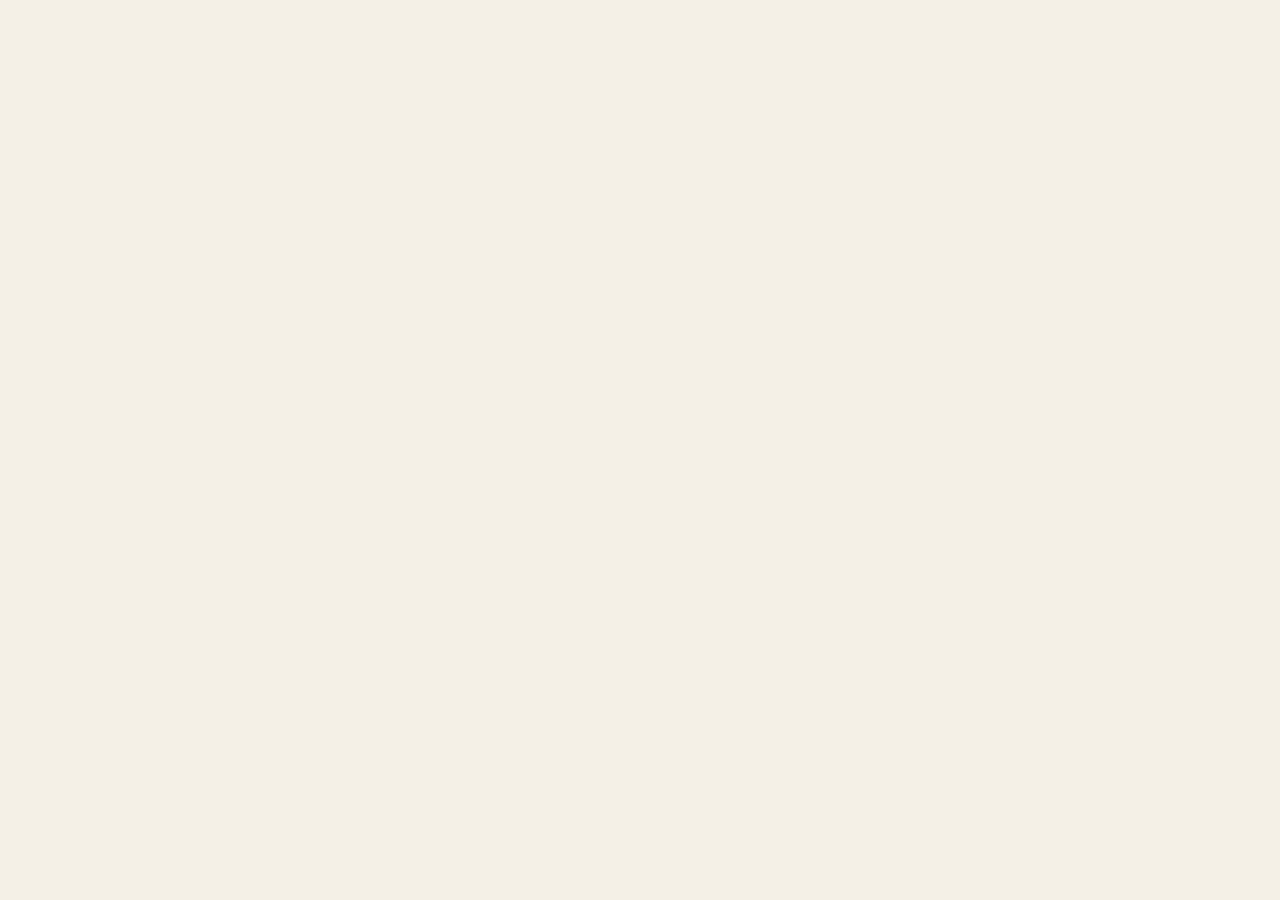
==== index.html @ 42062485 "login" ====
<html lang="en">
<head>
    <meta charset="UTF-8">
    <meta name="viewport" content="width=device-width, initial-scale=1.0">
    <link rel="stylesheet" href="./app/styles/login.css">
    <link href="https://fonts.googleapis.com/css2?family=Cinzel:wght@400;700&family=Playfair+Display:wght@400;700&display=swap" rel="stylesheet">
    <title>graphql</title>
</head>
<body>
    <div id="app"></div>
    <script type="module" src="app/app.js"></script>
</body>
</html>
---- app/styles/login.css ----
body {
  margin: 0;
  padding: 0;
  font-family: 'Playfair Display', serif;
  background-color: #f4f0e6;
  display: flex;
  justify-content: center;
  align-items: center;
  height: 100vh;
}

.login-container {
  background-color: #ffffff;
  padding: 40px;
  border-radius: 10px;
  box-shadow: 0 4px 10px rgba(0, 0, 0, 0.1);
  text-align: center;
  max-width: 400px;
  width: 100%;
  border: 2px solid #d4af37;
}

.login-header h1 {
  font-family: 'Cinzel', serif;
  font-size: 2.5rem;
  color: #3d2c1e;
  margin-bottom: 48px;
}

.login-form .form-group {
  margin-bottom: 20px;
  text-align: left;
}

.login-form label {
  display: block;
  font-size: 0.9rem;
  color: #3d2c1e;
  margin-bottom: 5px;
}

.login-form input {
  width: 100%;
  padding: 10px;
  border: 1px solid #d4af37;
  border-radius: 5px;
  font-size: 1rem;
  color: #3d2c1e;
  background-color: #f9f9f9;
}

.login-form input::placeholder {
  font-style: italic;
  color: #a89f94;
}

.login-form button {
  width: 100%;
  padding: 12px;
  background-color: #d4af37;
  color: #3d2c1e;
  border: none;
  border-radius: 5px;
  font-size: 1rem;
  font-weight: bold;
  cursor: pointer;
  transition: background-color 0.3s ease;
}

.login-form button:hover {
  background-color: #b89a2e;
}

.error-message {
  color: #dc3545;
  font-size: 0.9rem;
  margin-bottom: 15px;
  text-align: center;
}

.hidden {
  display: none !important;
}
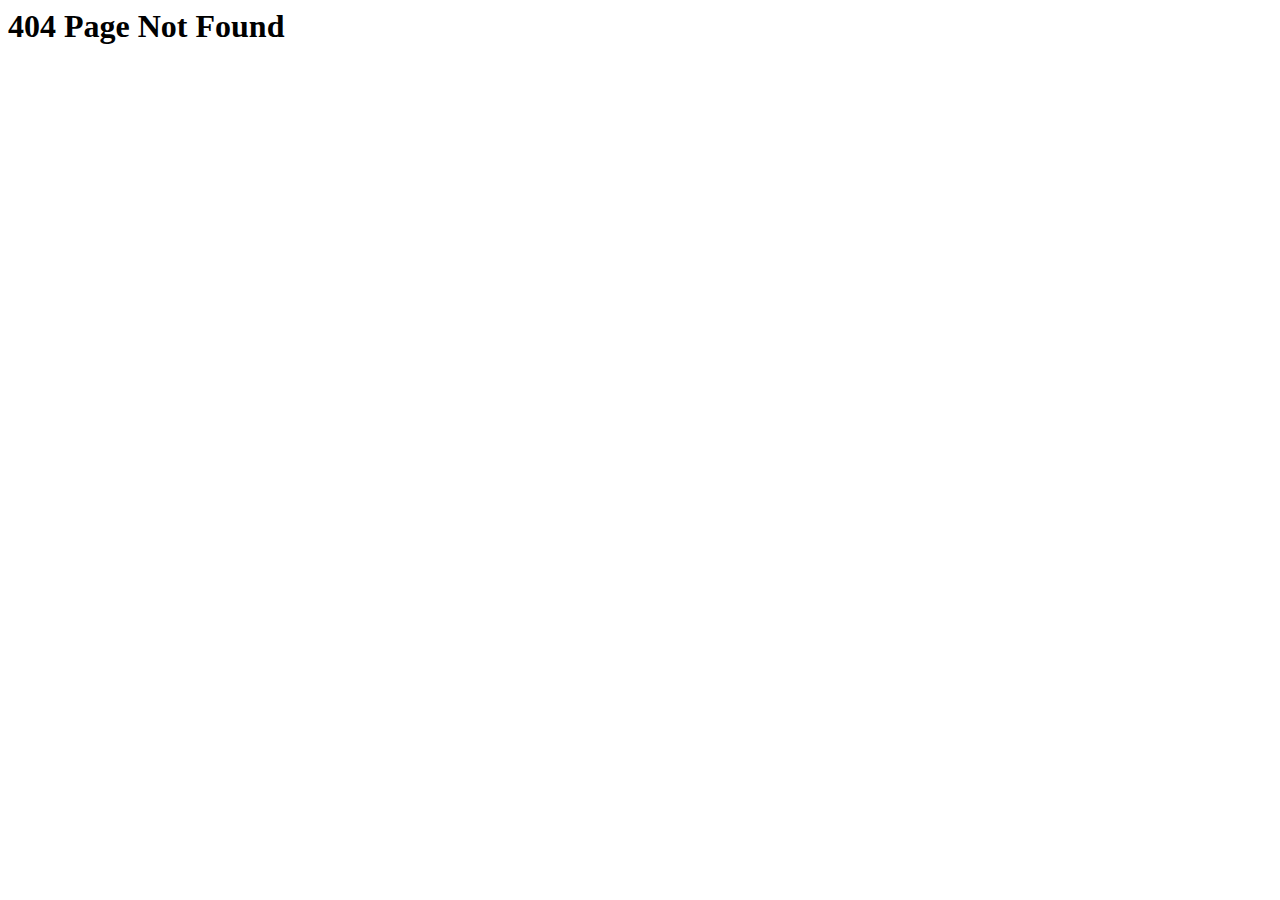
==== commit 110fad63: "time to add data" ====
--- a/index.html
+++ b/index.html
@@ -2,7 +2,7 @@
 <head>
     <meta charset="UTF-8">
     <meta name="viewport" content="width=device-width, initial-scale=1.0">
-    <link rel="stylesheet" href="./app/styles/login.css">
+    <div id="styles"></div>
     <link href="https://fonts.googleapis.com/css2?family=Cinzel:wght@400;700&family=Playfair+Display:wght@400;700&display=swap" rel="stylesheet">
     <title>graphql</title>
 </head>
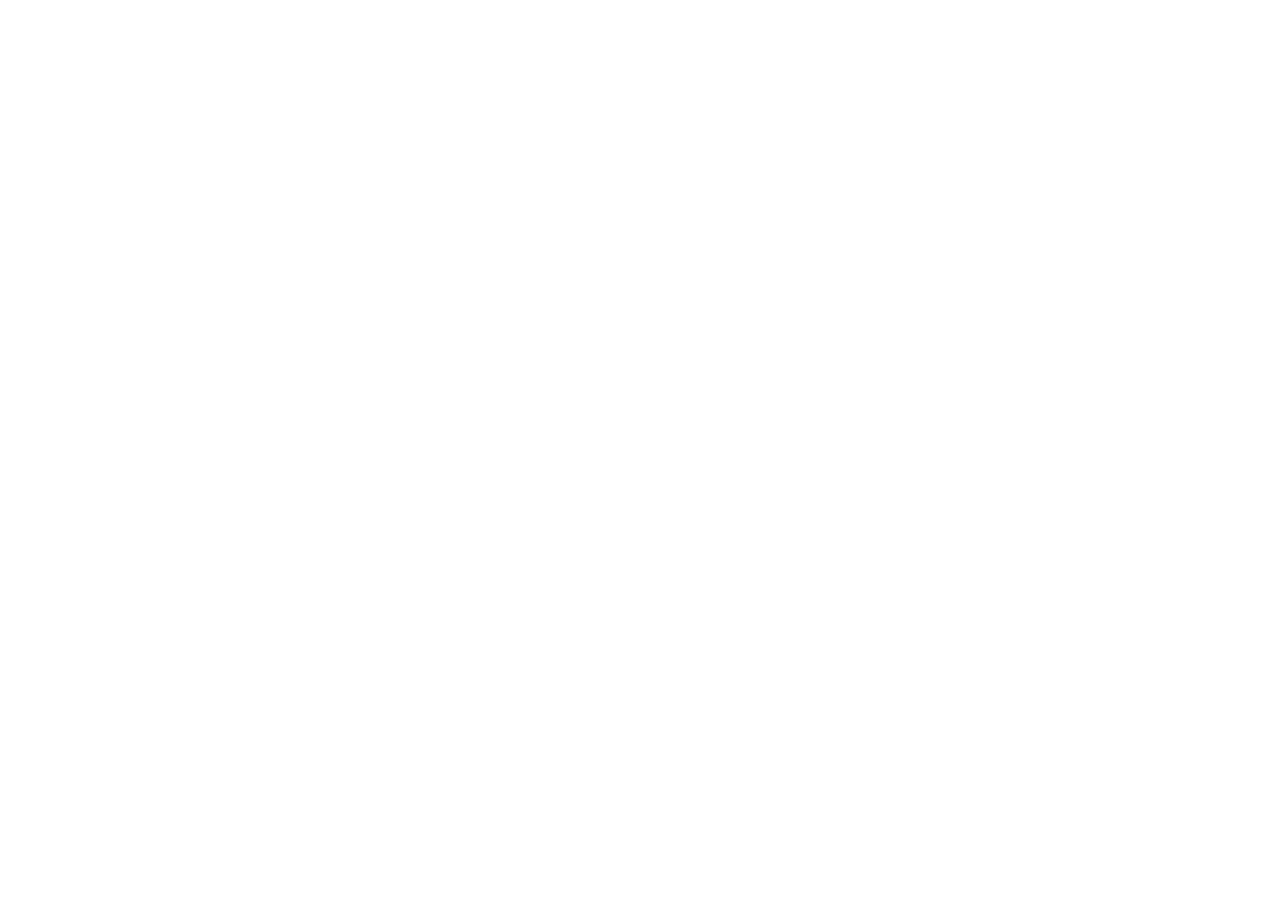
==== commit 27c7e6dd: "pleaaase" ====
--- a/index.html
+++ b/index.html
@@ -1,13 +1,20 @@
 <html lang="en">
+
 <head>
     <meta charset="UTF-8">
     <meta name="viewport" content="width=device-width, initial-scale=1.0">
     <div id="styles"></div>
-    <link href="https://fonts.googleapis.com/css2?family=Cinzel:wght@400;700&family=Playfair+Display:wght@400;700&display=swap" rel="stylesheet">
+    <link
+        href="https://fonts.googleapis.com/css2?family=Cinzel:wght@400;700&family=Playfair+Display:wght@400;700&display=swap"
+        rel="stylesheet">
     <title>graphql</title>
 </head>
+
 <body>
     <div id="app"></div>
-    <script type="module" src="app/app.js"></script>
+
+    <script type="module" src="app/app.js">
+    </script>
 </body>
+
 </html>